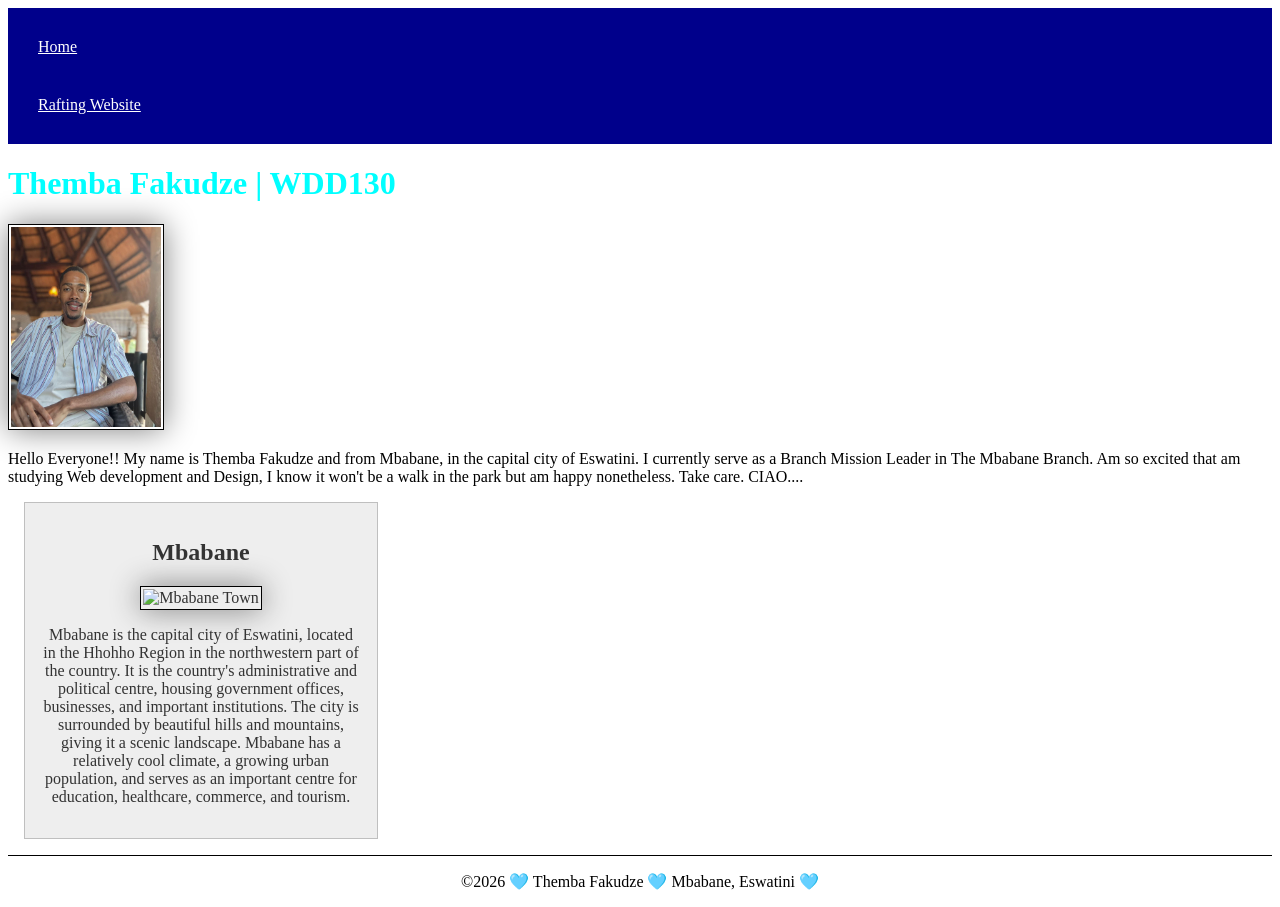
==== index.html @ 932af993 "w2 enhancement" ====
<!DOCTYPE html>
<html lang="en">

<head>
    <meta charset="UTF-8">
    <meta name="viewport" content="width=device-width, initial-scale=1.0">
    <title>Themba Fakudze | WDD 130 | Personal</title>
    <meta name="description" content="Describe your home page here using keywords like your name, the course, the purpose of the page.">
    <meta name="author" content="Your name">
    <link rel="stylesheet" href="styles/styles.css">
</head>
<body>
    <header>
        <nav>
            <a href="#">Home</a>
            <a href="wwr/">Rafting Website</a>
        </nav>
    </header>
    <main>
        <h1>Themba Fakudze | WDD130</h1>
        <img src="images/profile.jpg" alt="My name is Themba Fakudze" width="200">
        <p>Hello Everyone!! My name is Themba Fakudze and from Mbabane, in the capital city of Eswatini. I currently serve as a Branch Mission Leader in The Mbabane Branch. Am so excited that am studying Web development and Design, I know it won't be a walk in the park but am happy nonetheless. Take care. CIAO....</p>
    <aside>
        <h2>Mbabane</h2>
        <img src="https://as2.ftcdn.net/v2/jpg/10/57/11/93/1000_F_1057119357_lflSNkUokJF9Xkn3C6Y0oo3anrGz7E3B.jpg" alt="Mbabane Town">
        <p>Mbabane is the capital city of Eswatini, located in the Hhohho Region in the northwestern part of the country. It is the country's administrative and political centre, housing government offices, businesses, and important institutions.

            The city is surrounded by beautiful hills and mountains, giving it a scenic landscape. Mbabane has a relatively cool climate, a growing urban population, and serves as an important centre for education, healthcare, commerce, and tourism.</p>
    </aside>
    </main>

    <footer>
        <p>&copy;2026 🩵 Themba Fakudze 🩵 Mbabane, Eswatini 🩵</p>
    </footer>
</body>

</html>
---- styles/styles.css ----
nav  {background-color: darkblue; padding: 10px;}
nav a {color: white; display:block;padding:20px;}
h1{color:aqua;}
main img{width:150px; height:auto; border:1px solid black; padding:2px; box-shadow: 0 0 30px gray;}
p{padding: 0;}

aside{
    width: 20em;
    margin: 1em;
    border: 1px solid rgba(0 0 0/ 0.2) ;
    padding: 1em;
    background-color:#eee ;
    color: #333;
    text-align:center;
}

aside img{
    width:200px;
    height:auto;
}

footer{
    margin-top: 15px;
    border-top: 1px solid #000;
    text-align: center;
}
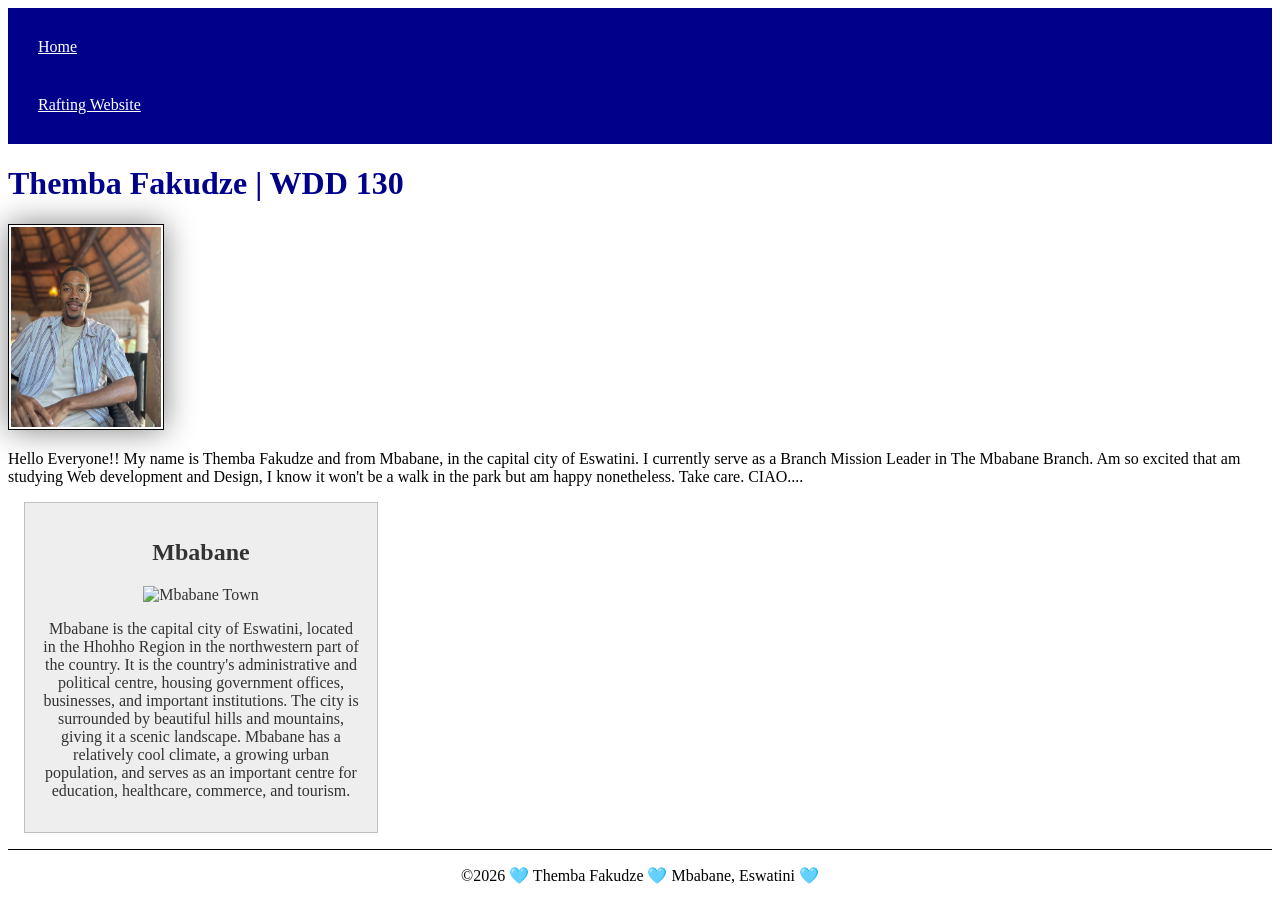
==== commit 5189a670: "correction" ====
--- a/index.html
+++ b/index.html
@@ -5,8 +5,8 @@
     <meta charset="UTF-8">
     <meta name="viewport" content="width=device-width, initial-scale=1.0">
     <title>Themba Fakudze | WDD 130 | Personal</title>
-    <meta name="description" content="Describe your home page here using keywords like your name, the course, the purpose of the page.">
-    <meta name="author" content="Your name">
+    <meta name="description" content="Welcome to my website! I'm Themba Fakudze, a passionate Web Development student exploring the exciting world of web design and technology. This website showcases my skills, creativity, and learning journey through HTML and CSS. Join me as I transform ideas into visually appealing, interactive, and user-friendly websites while continuously developing my coding skills and creativity.">
+    <meta name="author" content="Themba Fakudze">
     <link rel="stylesheet" href="styles/styles.css">
 </head>
 <body>
@@ -17,17 +17,18 @@
         </nav>
     </header>
     <main>
-        <h1>Themba Fakudze | WDD130</h1>
+        <h1>Themba Fakudze | WDD 130</h1>
         <img src="images/profile.jpg" alt="My name is Themba Fakudze" width="200">
         <p>Hello Everyone!! My name is Themba Fakudze and from Mbabane, in the capital city of Eswatini. I currently serve as a Branch Mission Leader in The Mbabane Branch. Am so excited that am studying Web development and Design, I know it won't be a walk in the park but am happy nonetheless. Take care. CIAO....</p>
+    </main>
     <aside>
         <h2>Mbabane</h2>
-        <img src="https://as2.ftcdn.net/v2/jpg/10/57/11/93/1000_F_1057119357_lflSNkUokJF9Xkn3C6Y0oo3anrGz7E3B.jpg" alt="Mbabane Town">
+        <img src="Images/mbabane.jpg" alt="Mbabane Town">
         <p>Mbabane is the capital city of Eswatini, located in the Hhohho Region in the northwestern part of the country. It is the country's administrative and political centre, housing government offices, businesses, and important institutions.
 
             The city is surrounded by beautiful hills and mountains, giving it a scenic landscape. Mbabane has a relatively cool climate, a growing urban population, and serves as an important centre for education, healthcare, commerce, and tourism.</p>
     </aside>
-    </main>
+    
 
     <footer>
         <p>&copy;2026 🩵 Themba Fakudze 🩵 Mbabane, Eswatini 🩵</p>
--- a/styles/styles.css
+++ b/styles/styles.css
@@ -1,6 +1,6 @@
 nav  {background-color: darkblue; padding: 10px;}
 nav a {color: white; display:block;padding:20px;}
-h1{color:aqua;}
+h1{color:darkblue;}
 main img{width:150px; height:auto; border:1px solid black; padding:2px; box-shadow: 0 0 30px gray;}
 p{padding: 0;}
 
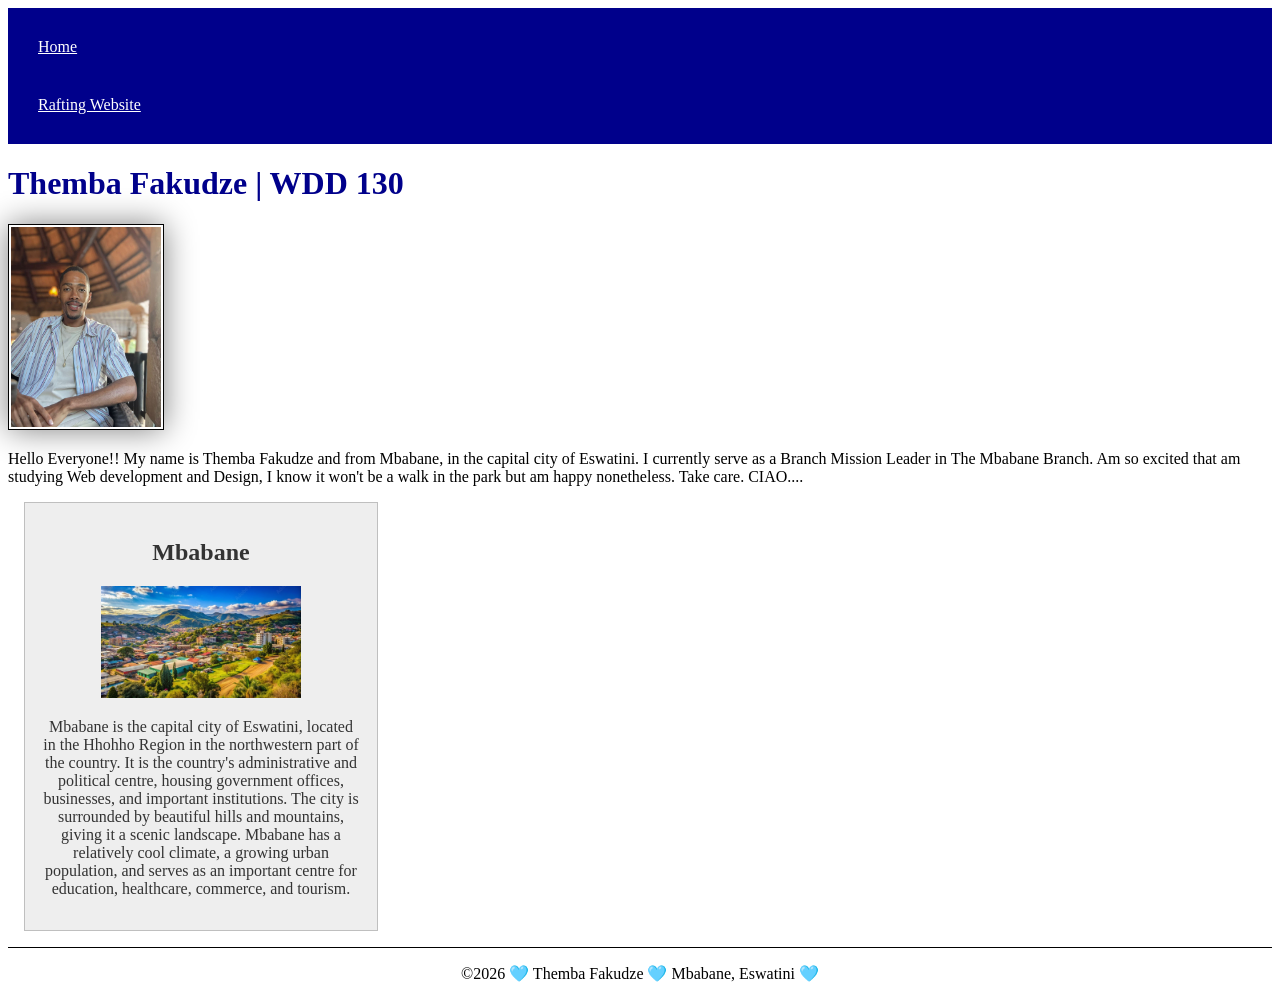
==== commit 5fd1d957: "correct" ====
--- a/index.html
+++ b/index.html
@@ -5,7 +5,7 @@
     <meta charset="UTF-8">
     <meta name="viewport" content="width=device-width, initial-scale=1.0">
     <title>Themba Fakudze | WDD 130 | Personal</title>
-    <meta name="description" content="Welcome to my website! I'm Themba Fakudze, a passionate Web Development student exploring the exciting world of web design and technology. This website showcases my skills, creativity, and learning journey through HTML and CSS. Join me as I transform ideas into visually appealing, interactive, and user-friendly websites while continuously developing my coding skills and creativity.">
+    <meta name="description" content=" I'm Themba Fakudze, a passionate Web Development student exploring the exciting world of web design and technology. This website showcases my skills, creativity, and learning journey through HTML and CSS.">
     <meta name="author" content="Themba Fakudze">
     <link rel="stylesheet" href="styles/styles.css">
 </head>
@@ -23,7 +23,7 @@
     </main>
     <aside>
         <h2>Mbabane</h2>
-        <img src="Images/mbabane.jpg" alt="Mbabane Town">
+        <img src="images/mbabane.jpg" alt="Mbabane Town">
         <p>Mbabane is the capital city of Eswatini, located in the Hhohho Region in the northwestern part of the country. It is the country's administrative and political centre, housing government offices, businesses, and important institutions.
 
             The city is surrounded by beautiful hills and mountains, giving it a scenic landscape. Mbabane has a relatively cool climate, a growing urban population, and serves as an important centre for education, healthcare, commerce, and tourism.</p>
--- a/styles/styles.css
+++ b/styles/styles.css
@@ -1,3 +1,4 @@
+main{max-width:o;}
 nav  {background-color: darkblue; padding: 10px;}
 nav a {color: white; display:block;padding:20px;}
 h1{color:darkblue;}
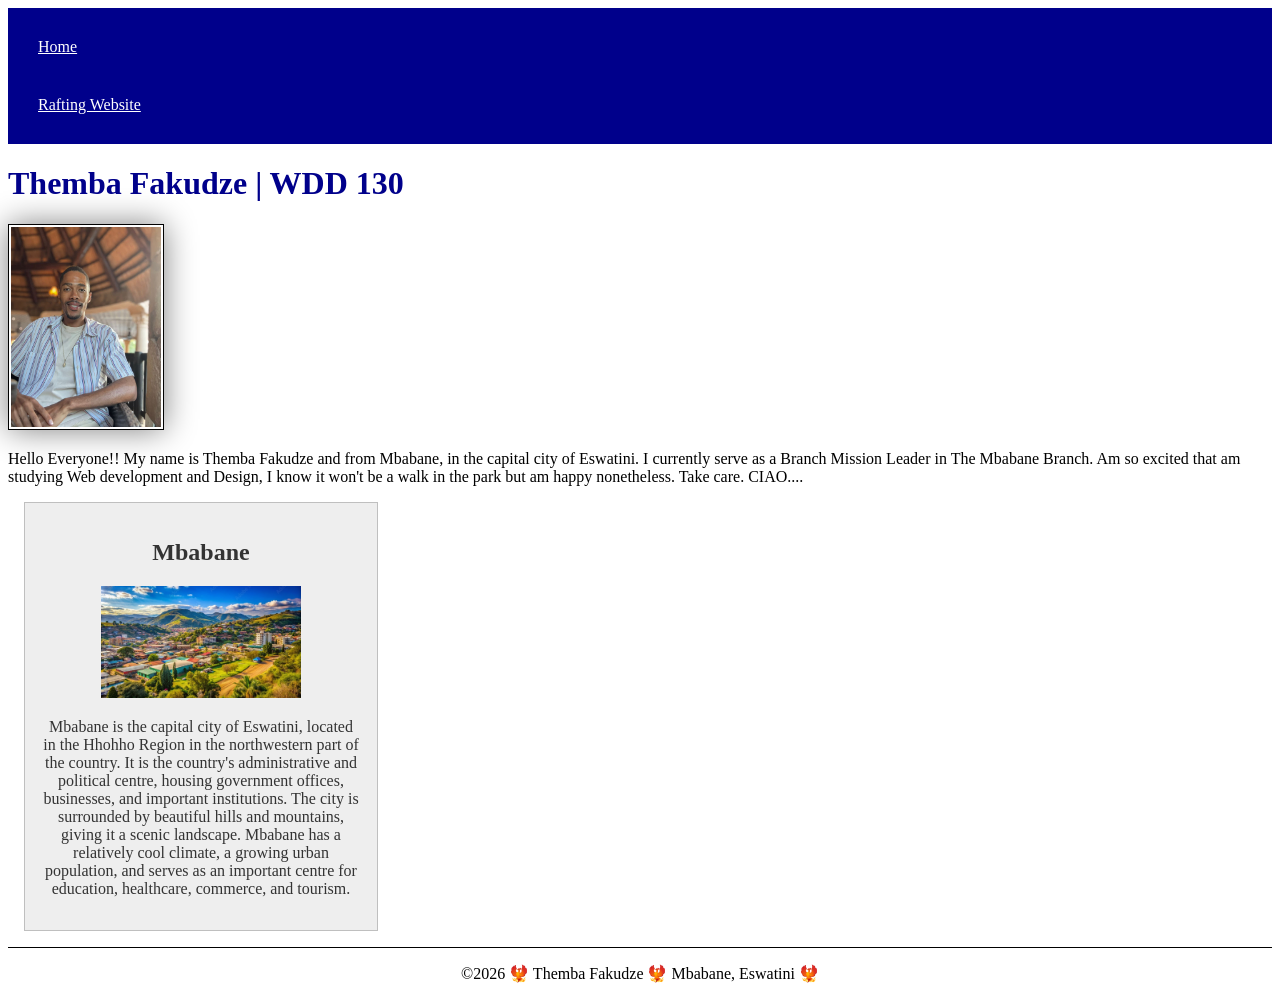
==== commit 409ae81b: "correct" ====
--- a/index.html
+++ b/index.html
@@ -5,7 +5,7 @@
     <meta charset="UTF-8">
     <meta name="viewport" content="width=device-width, initial-scale=1.0">
     <title>Themba Fakudze | WDD 130 | Personal</title>
-    <meta name="description" content=" I'm Themba Fakudze, a passionate Web Development student exploring the exciting world of web design and technology. This website showcases my skills, creativity, and learning journey through HTML and CSS.">
+    <meta name="description" content="I'm Themba Fakudze, a Web Development student. This website showcases my learning journey through HTML and CSS.">
     <meta name="author" content="Themba Fakudze">
     <link rel="stylesheet" href="styles/styles.css">
 </head>
@@ -31,7 +31,7 @@
     
 
     <footer>
-        <p>&copy;2026 🩵 Themba Fakudze 🩵 Mbabane, Eswatini 🩵</p>
+        <p>&copy;2026 🐦‍🔥 Themba Fakudze 🐦‍🔥 Mbabane, Eswatini 🐦‍🔥 </p>
     </footer>
 </body>
 
--- a/styles/styles.css
+++ b/styles/styles.css
@@ -1,4 +1,4 @@
-main{max-width:o;}
+main{max-width: 100%}
 nav  {background-color: darkblue; padding: 10px;}
 nav a {color: white; display:block;padding:20px;}
 h1{color:darkblue;}
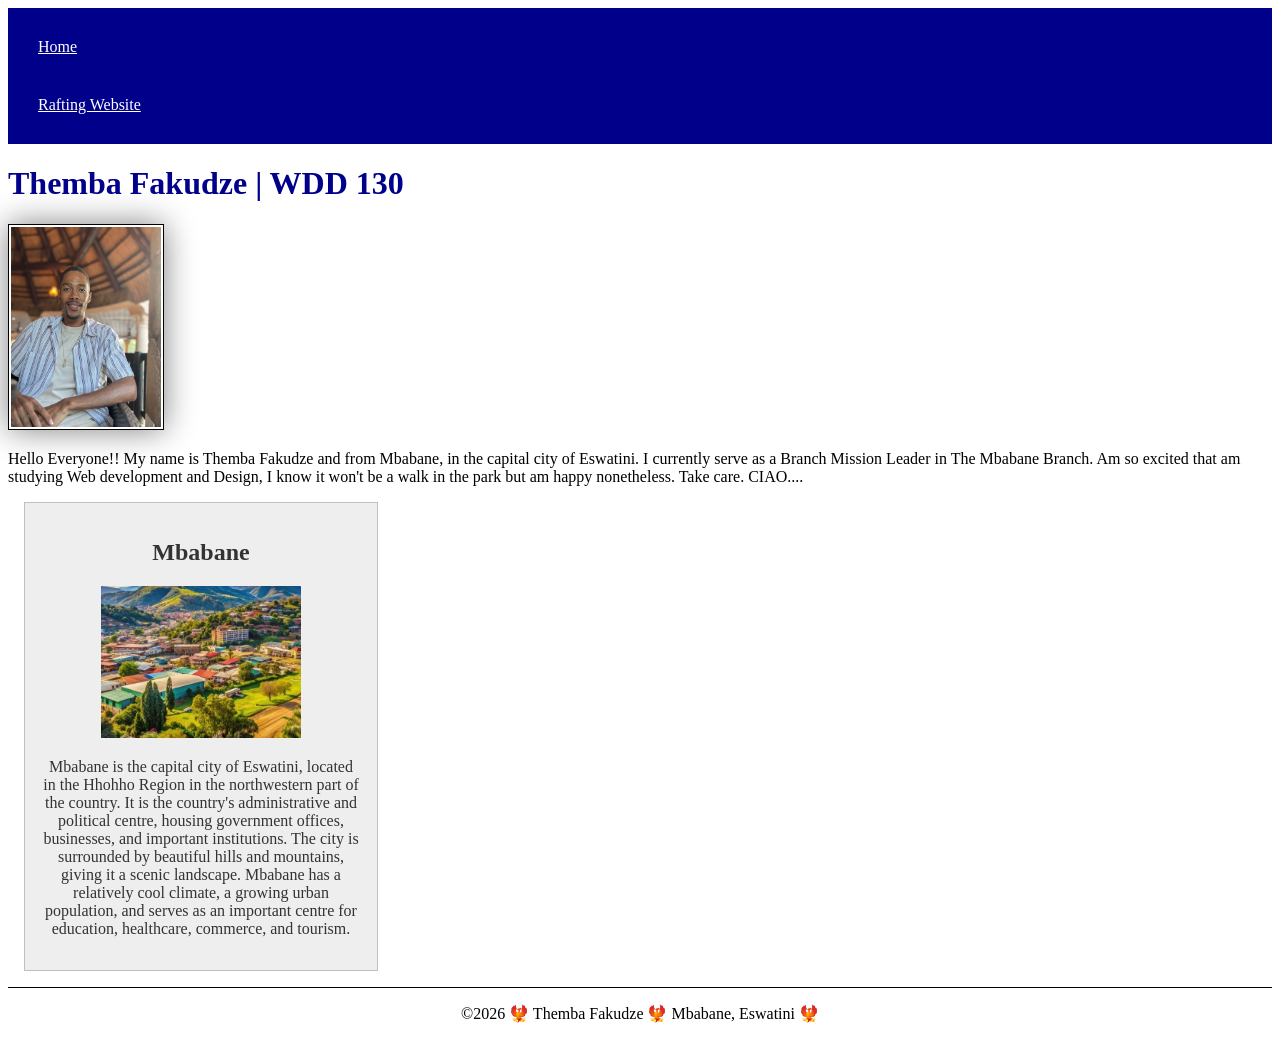
==== commit 56f6231e: "correct" ====
--- a/index.html
+++ b/index.html
@@ -4,7 +4,7 @@
 <head>
     <meta charset="UTF-8">
     <meta name="viewport" content="width=device-width, initial-scale=1.0">
-    <title>Themba Fakudze | WDD 130 | Personal</title>
+    <title>Themba Fakudze | WDD 130</title>
     <meta name="description" content="I'm Themba Fakudze, a Web Development student. This website showcases my learning journey through HTML and CSS.">
     <meta name="author" content="Themba Fakudze">
     <link rel="stylesheet" href="styles/styles.css">
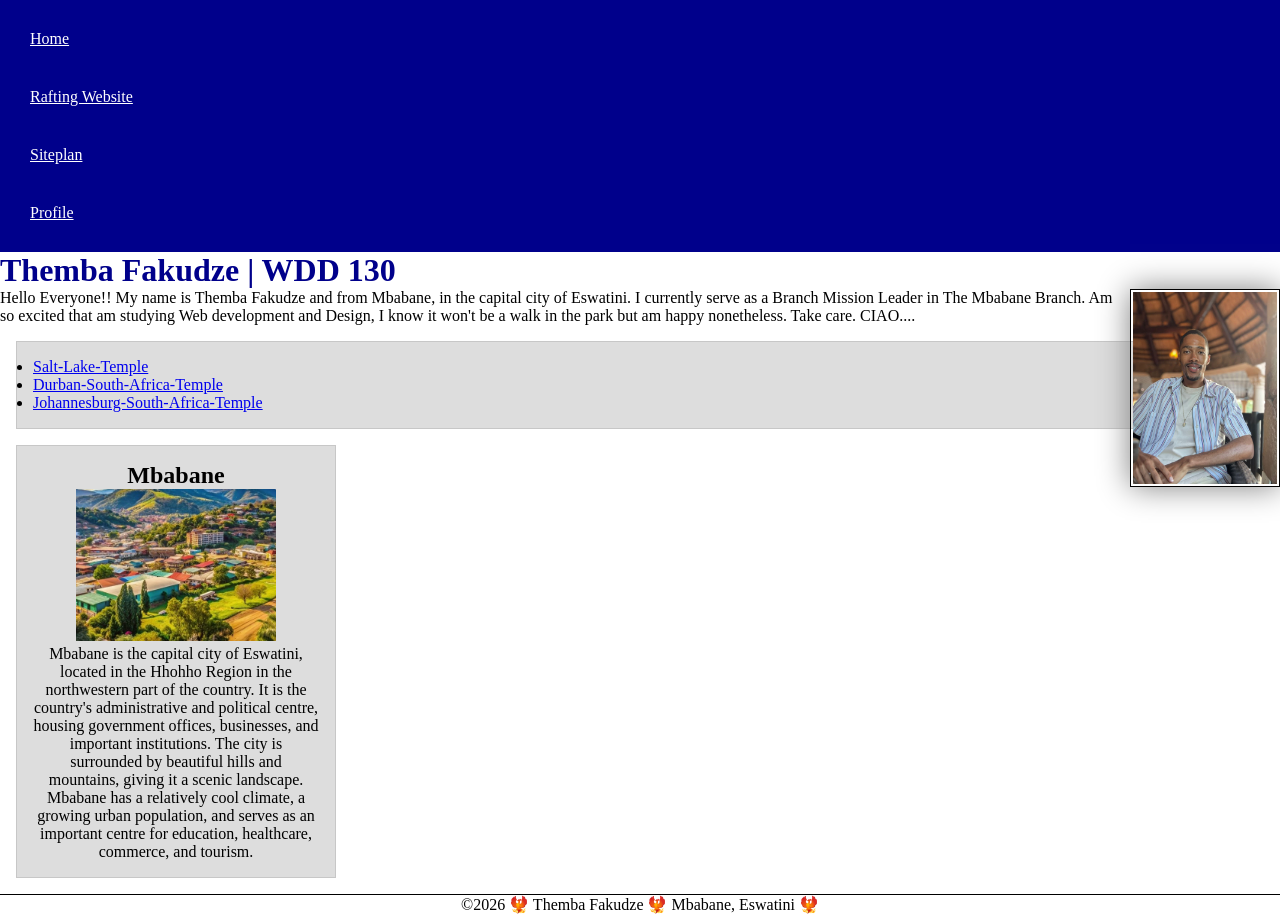
==== commit 1afc384f: "w3 code along" ====
--- a/index.html
+++ b/index.html
@@ -14,20 +14,28 @@
         <nav>
             <a href="#">Home</a>
             <a href="wwr/">Rafting Website</a>
+            <a href="wwr/site-plan-rafting.html">Siteplan</a>
+            <a href="https://linkedin.com">Profile</a>
         </nav>
     </header>
-    <main>
+         <main>
         <h1>Themba Fakudze | WDD 130</h1>
         <img src="images/profile.jpg" alt="My name is Themba Fakudze" width="200">
         <p>Hello Everyone!! My name is Themba Fakudze and from Mbabane, in the capital city of Eswatini. I currently serve as a Branch Mission Leader in The Mbabane Branch. Am so excited that am studying Web development and Design, I know it won't be a walk in the park but am happy nonetheless. Take care. CIAO....</p>
-    </main>
-    <aside>
+    <ul class="box">
+        <li><a href="https://churchofjesuschristtemples.org/salt-lake-temple/">Salt-Lake-Temple</a></li>
+        <li><a href="https://churchofjesuschristtemples.org/durban-south-africa-temple/">Durban-South-Africa-Temple</a></li>
+        <li><a href="https://churchofjesuschristtemples.org/johannesburg-south-africa-temple/">Johannesburg-South-Africa-Temple</a></li>
+    </ul>
+
+        </main>
+        <aside class="box">
         <h2>Mbabane</h2>
         <img src="images/mbabane.jpg" alt="Mbabane Town">
         <p>Mbabane is the capital city of Eswatini, located in the Hhohho Region in the northwestern part of the country. It is the country's administrative and political centre, housing government offices, businesses, and important institutions.
 
             The city is surrounded by beautiful hills and mountains, giving it a scenic landscape. Mbabane has a relatively cool climate, a growing urban population, and serves as an important centre for education, healthcare, commerce, and tourism.</p>
-    </aside>
+        </aside>
     
 
     <footer>
--- a/styles/styles.css
+++ b/styles/styles.css
@@ -1,27 +1,53 @@
+* {
+    margin: 0;
+    padding: 0;
+    box-sizing: border-box; 
+}
 main{max-width: 100%}
 nav  {background-color: darkblue; padding: 10px;}
 nav a {color: white; display:block;padding:20px;}
 h1{color:darkblue;}
-main img{width:150px; height:auto; border:1px solid black; padding:2px; box-shadow: 0 0 30px gray;}
-p{padding: 0;}
+
+main img{
+    width:150px;
+    height:auto;
+    border:1px solid black;
+    padding:2px;
+    box-shadow: 0 0 30px gray;
+    float: right;
+    margin: 0 0 1rem 1rem;
+
+
+}
+
 
 aside{
     width: 20em;
-    margin: 1em;
-    border: 1px solid rgba(0 0 0/ 0.2) ;
-    padding: 1em;
-    background-color:#eee ;
-    color: #333;
-    text-align:center;
+    text-align: center;
+    position: relative;
 }
 
 aside img{
     width:200px;
     height:auto;
 }
+aside_h2 {
+    position: absolute;
+    top: 50px;
+    left: 200px;
+}
+
 
 footer{
     margin-top: 15px;
     border-top: 1px solid #000;
     text-align: center;
+}
+/* Class Selectors */
+.box {
+    margin: 1rem;
+    border: 1px solid rgb(0 0 0 / 10%);
+    padding: 1rem;
+    background-color: #ddd;
+    color: #000;
 }
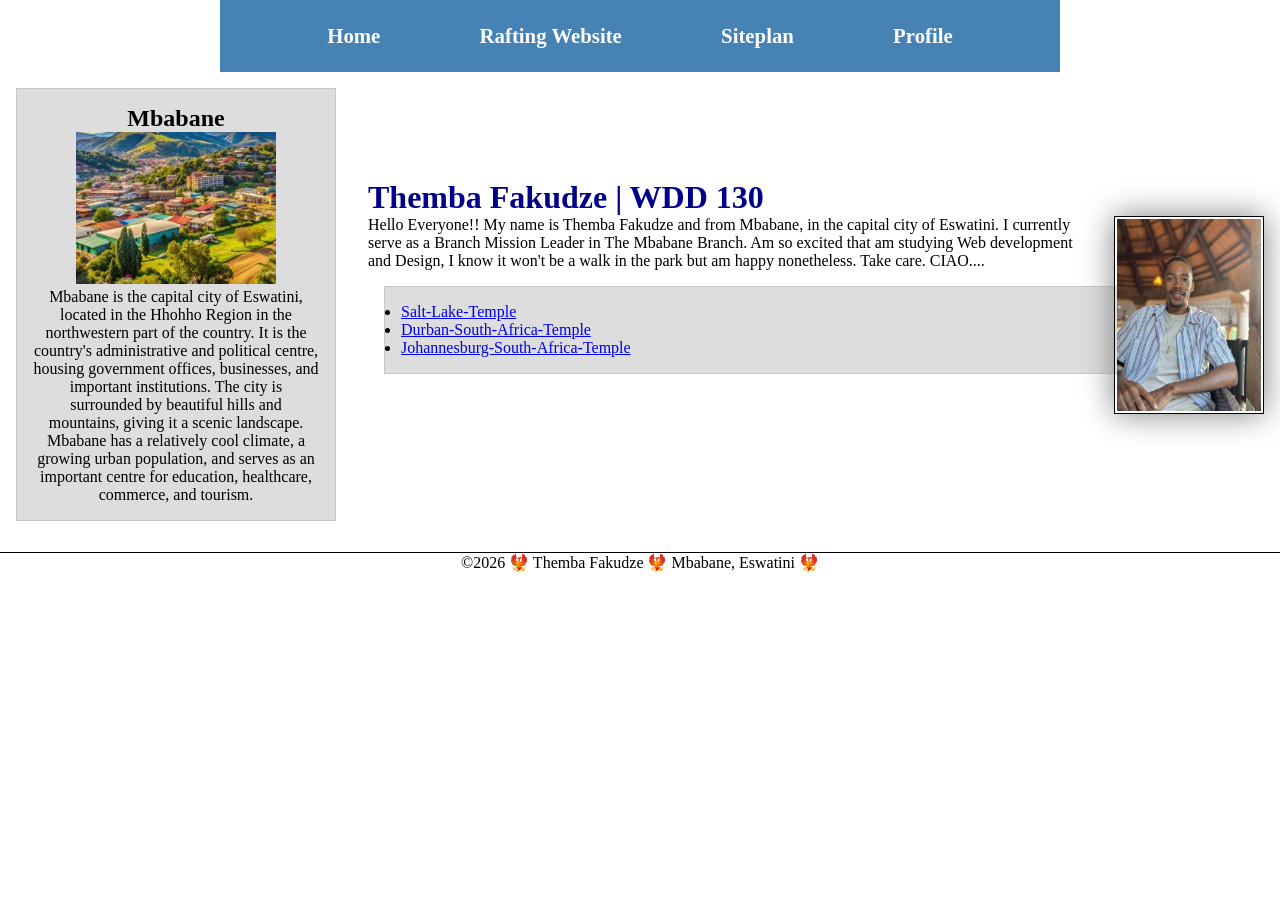
==== commit 411d892d: "w4 code along" ====
--- a/index.html
+++ b/index.html
@@ -18,25 +18,26 @@
             <a href="https://linkedin.com">Profile</a>
         </nav>
     </header>
+    <div class= "grid">
          <main>
-        <h1>Themba Fakudze | WDD 130</h1>
-        <img src="images/profile.jpg" alt="My name is Themba Fakudze" width="200">
-        <p>Hello Everyone!! My name is Themba Fakudze and from Mbabane, in the capital city of Eswatini. I currently serve as a Branch Mission Leader in The Mbabane Branch. Am so excited that am studying Web development and Design, I know it won't be a walk in the park but am happy nonetheless. Take care. CIAO....</p>
-    <ul class="box">
-        <li><a href="https://churchofjesuschristtemples.org/salt-lake-temple/">Salt-Lake-Temple</a></li>
-        <li><a href="https://churchofjesuschristtemples.org/durban-south-africa-temple/">Durban-South-Africa-Temple</a></li>
-        <li><a href="https://churchofjesuschristtemples.org/johannesburg-south-africa-temple/">Johannesburg-South-Africa-Temple</a></li>
-    </ul>
+            <h1>Themba Fakudze | WDD 130</h1>
+            <img src="images/profile.jpg" alt="My name is Themba Fakudze" width="200">
+            <p>Hello Everyone!! My name is Themba Fakudze and from Mbabane, in the capital city of Eswatini. I currently serve as a Branch Mission Leader in The Mbabane Branch. Am so excited that am studying Web development and Design, I know it won't be a walk in the park but am happy nonetheless. Take care. CIAO....</p>
+            <ul class="box">
+                <li><a href="https://churchofjesuschristtemples.org/salt-lake-temple/">Salt-Lake-Temple</a></li>
+                <li><a href="https://churchofjesuschristtemples.org/durban-south-africa-temple/">Durban-South-Africa-Temple</a></li>
+                <li><a href="https://churchofjesuschristtemples.org/johannesburg-south-africa-temple/">Johannesburg-South-Africa-Temple</a></li>
+            </ul>
 
         </main>
         <aside class="box">
-        <h2>Mbabane</h2>
-        <img src="images/mbabane.jpg" alt="Mbabane Town">
-        <p>Mbabane is the capital city of Eswatini, located in the Hhohho Region in the northwestern part of the country. It is the country's administrative and political centre, housing government offices, businesses, and important institutions.
+            <h2>Mbabane</h2>
+            <img src="images/mbabane.jpg" alt="Mbabane Town">
+            <p>Mbabane is the capital city of Eswatini, located in the Hhohho Region in the northwestern part of the country. It is the country's administrative and political centre, housing government offices, businesses, and important institutions.
 
             The city is surrounded by beautiful hills and mountains, giving it a scenic landscape. Mbabane has a relatively cool climate, a growing urban population, and serves as an important centre for education, healthcare, commerce, and tourism.</p>
         </aside>
-    
+    </div>
 
     <footer>
         <p>&copy;2026 🐦‍🔥 Themba Fakudze 🐦‍🔥 Mbabane, Eswatini 🐦‍🔥 </p>
--- a/styles/styles.css
+++ b/styles/styles.css
@@ -4,9 +4,11 @@
     box-sizing: border-box; 
 }
 main{max-width: 100%}
-nav  {background-color: darkblue; padding: 10px;}
-nav a {color: white; display:block;padding:20px;}
-h1{color:darkblue;}
+
+
+h1{color:darkblue;
+    border: bottom;
+}
 
 main img{
     width:150px;
@@ -20,6 +22,22 @@
 
 }
 
+nav {
+    background-color: steelblue;
+    padding: 1rem;
+    display: flex;
+    justify-content: space-evenly;
+    align-items: center;
+}
+
+nav a {
+    display: block;
+    padding: 0.5rem;
+    text-decoration: none;
+    font-size: 1.3rem;
+    font-weight:700;
+    color: #fff; 
+}
 
 aside{
     width: 20em;
@@ -50,4 +68,29 @@
     padding: 1rem;
     background-color: #ddd;
     color: #000;
-}+}
+
+header, .grid footer {
+  max-width:840px;
+  margin:0 auto;  
+}
+
+.grid {
+    display: grid;
+    align-items: center;
+
+}
+
+main {
+    grid-column: 2/3;
+    margin: 1rem;
+
+}
+
+aside{
+    width: 20rem;
+    position:relative;
+    grid-column: 1/2;
+    grid-row: 1/2;
+}
+
